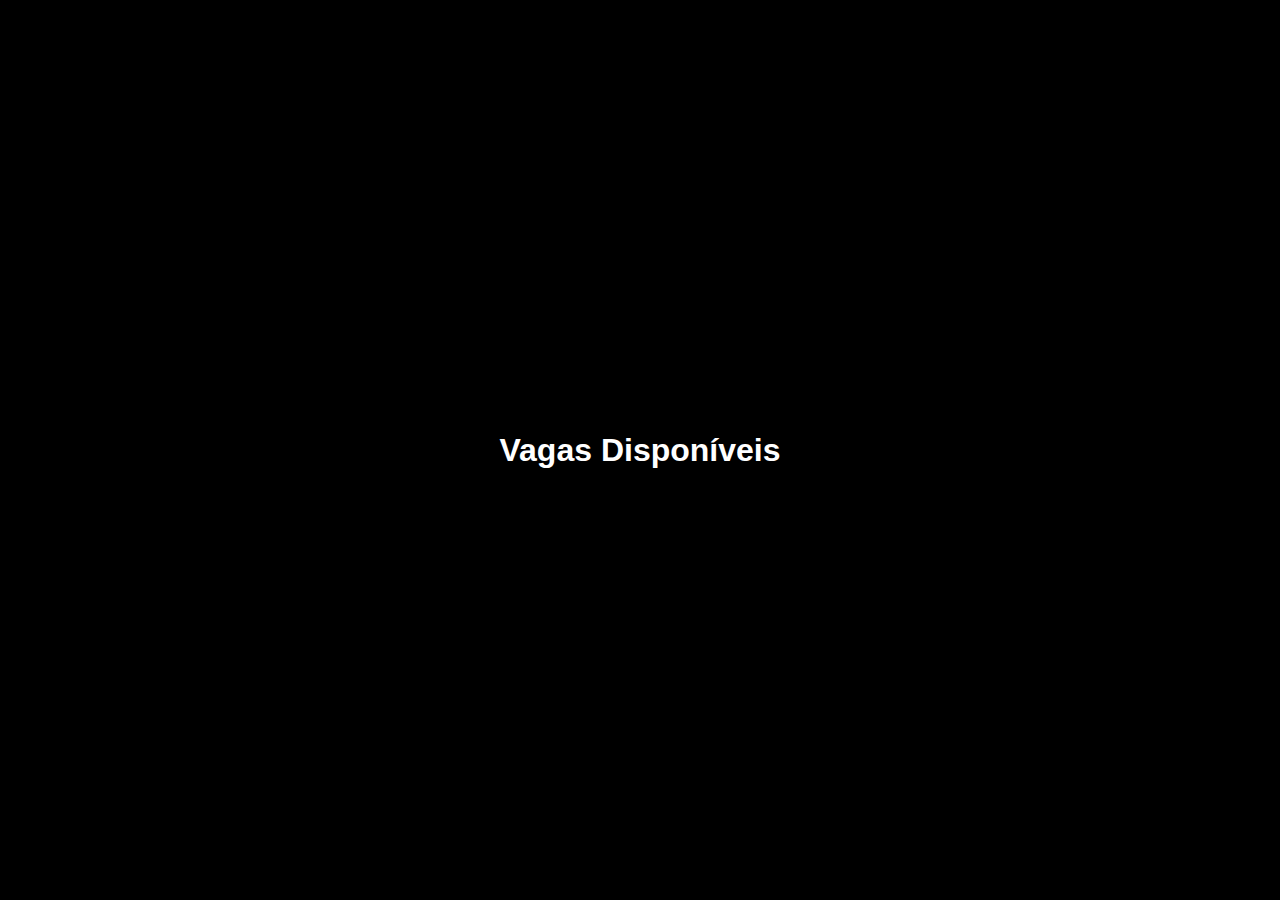
==== index.html @ c5faba29 "subindo arquivos" ====
<!DOCTYPE html>
<html lang="en">
<head>
    <meta charset="UTF-8">
    <meta name="viewport" content="width=device-width, initial-scale=1.0">
    <title>Vagas Disponíveis</title>
    <link rel="stylesheet" href="styles.css">
</head>
<body>
    <div class="container">
        <h1>Vagas Disponíveis</h1>
        <div id="garagens"></div>
    </div>
    <script src="vagas.js"></script>
</body>
</html>
---- styles.css ----
body {
    font-family: Arial, sans-serif;
    background-color: #000;
    color: #fff;
    display: flex;
    justify-content: center;
    align-items: center;
    height: 100vh;
    margin: 0;
}

.container {
    text-align: center;
}

.garagem {
    display: flex;
    justify-content: space-between;
    align-items: center;
    background-color: #111;
    padding: 10px 20px;
    margin: 5px 0;
    border: 1px solid #333;
}

.garagem h2, .garagem p {
    margin: 0;
    color: #0f0;
}

.garagem h2 {
    font-size: 24px;
}

.garagem p {
    font-size: 36px;
}

button {
    background-color: #0f0;
    border: none;
    color: #000;
    padding: 10px 20px;
    cursor: pointer;
    margin-left: 10px;
}

button:hover {
    background-color: #0b0;
}
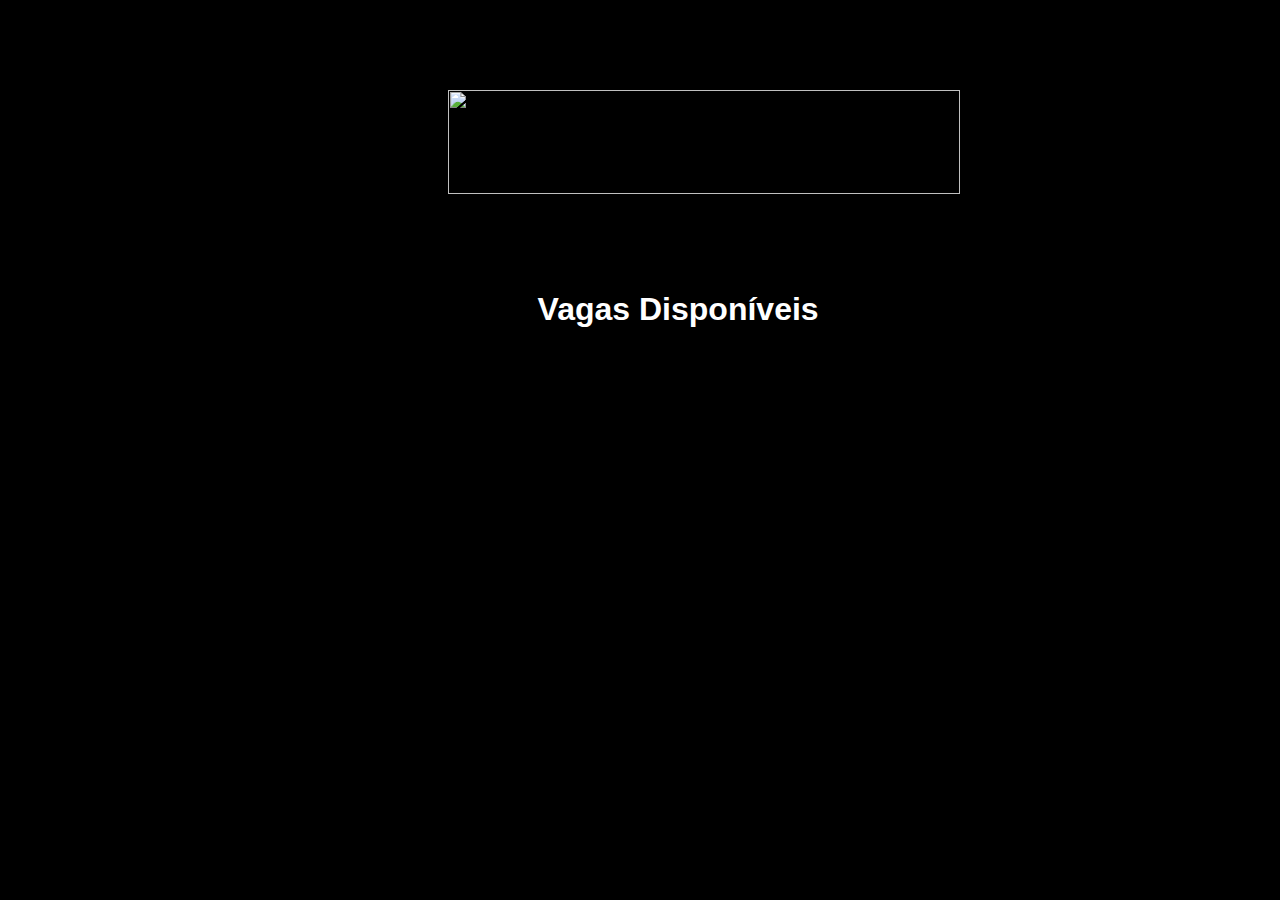
==== commit f7619539: "Merge pull request #1 from lpfernandes3010/main" ====
--- a/index.html
+++ b/index.html
@@ -8,8 +8,39 @@
 </head>
 <body>
     <div class="container">
-        <h1>Vagas Disponíveis</h1>
-        <div id="garagens"></div>
+        <div data-particle_enable="false" data-particle-mobile-disabled="false" class="elementor-element elementor-element-4c9e8e0 e-flex e-con-boxed e-con e-parent e-lazyloaded" data-id="4c9e8e0" data-element_type="container" data-settings="{&quot;background_background&quot;:&quot;video&quot;,&quot;background_video_link&quot;:&quot;https:\/\/gosp.org.br\/storage\/2024\/03\/vd-gosp.mp4&quot;,&quot;background_play_on_mobile&quot;:&quot;yes&quot;,&quot;background_video_start&quot;:0,&quot;background_video_end&quot;:10000,&quot;_ha_eqh_enable&quot;:false}">
+            <div class="e-con-inner">
+                <div class="elementor-background-video-container">
+                    <video class="elementor-background-video-hosted elementor-html5-video" autoplay="" muted="" playsinline="" loop="" src="https://gosp.org.br/storage/2024/03/vd-gosp.mp4#t=0,10000" style="width: 1265px; height: 711.562px;"></video>
+                    <div style=" position: absolute; top:10%;left: 35%;">
+                        <div class="elementor-widget-container">
+                            <style>/*! elementor - v3.21.0 - 25-04-2024 */
+                                .elementor-widget-image{text-align:center}.elementor-widget-image a{display:inline-block}.elementor-widget-image a img[src$=".svg"]{width:48px}.elementor-widget-image img{vertical-align:middle;display:inline-block}
+                            </style>
+                            <a href="https://gosp.org.br">
+                                <img fetchpriority="high" width="512" height="104" src="https://gosp.org.br/storage/2024/02/t-logo-gosp-1line.png" class="attachment-full size-full wp-image-1048" alt="" srcset="https://gosp.org.br/storage/2024/02/t-logo-gosp-1line.png 512w, https://gosp.org.br/storage/2024/02/t-logo-gosp-1line-300x61.png 300w" sizes="(max-width: 512px) 100vw, 512px">				
+                            </a>
+                        </div>
+                    </div>
+                    <div style=" position: absolute; top:30%;left: 42%;">
+                        <h1>Vagas Disponíveis</h1>
+                        <div id="garagens"></div>
+                    </div>
+                </div>		
+            
+                <div class="elementor-element elementor-element-3aff6c2 elementor-widget elementor-widget-heading" data-id="3aff6c2" data-element_type="widget" data-widget_type="heading.default">
+                    <div class="elementor-widget-container">
+                        <style>/*! elementor - v3.21.0 - 25-04-2024 */
+                            .elementor-heading-title{padding:0;margin:0;line-height:1}.elementor-widget-heading .elementor-heading-title[class*=elementor-size-]>a{color:inherit;font-size:inherit;line-height:inherit}.elementor-widget-heading .elementor-heading-title.elementor-size-small{font-size:15px}.elementor-widget-heading .elementor-heading-title.elementor-size-medium{font-size:19px}.elementor-widget-heading .elementor-heading-title.elementor-size-large{font-size:29px}.elementor-widget-heading .elementor-heading-title.elementor-size-xl{font-size:39px}.elementor-widget-heading .elementor-heading-title.elementor-size-xxl{font-size:59px}
+                        </style>
+                    </div>
+                </div>
+                <div class="elementor-element elementor-element-c6d1692 elementor-widget elementor-widget-heading" data-id="c6d1692" data-element_type="widget" data-widget_type="heading.default">
+                    <div class="elementor-widget-container"></div>
+                </div>
+            </div>
+        </div>
+        
     </div>
     <script src="vagas.js"></script>
 </body>
